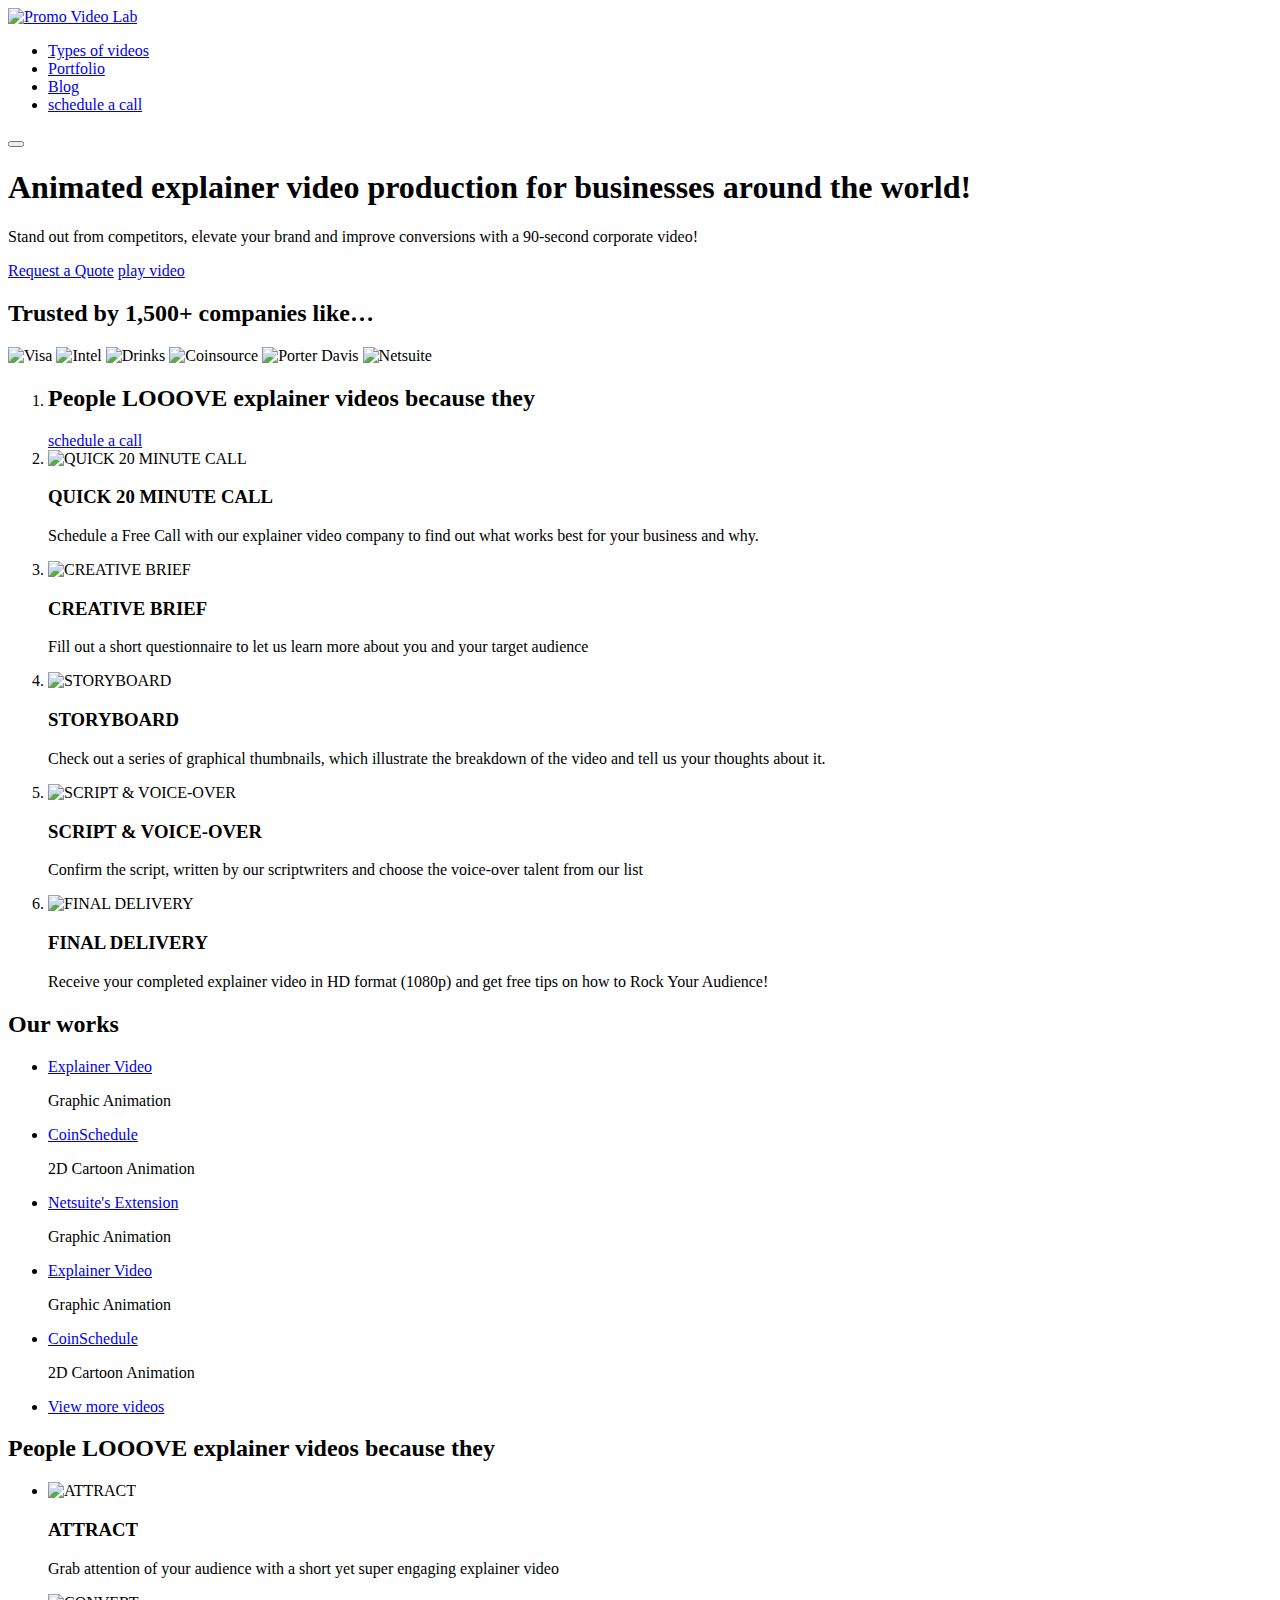
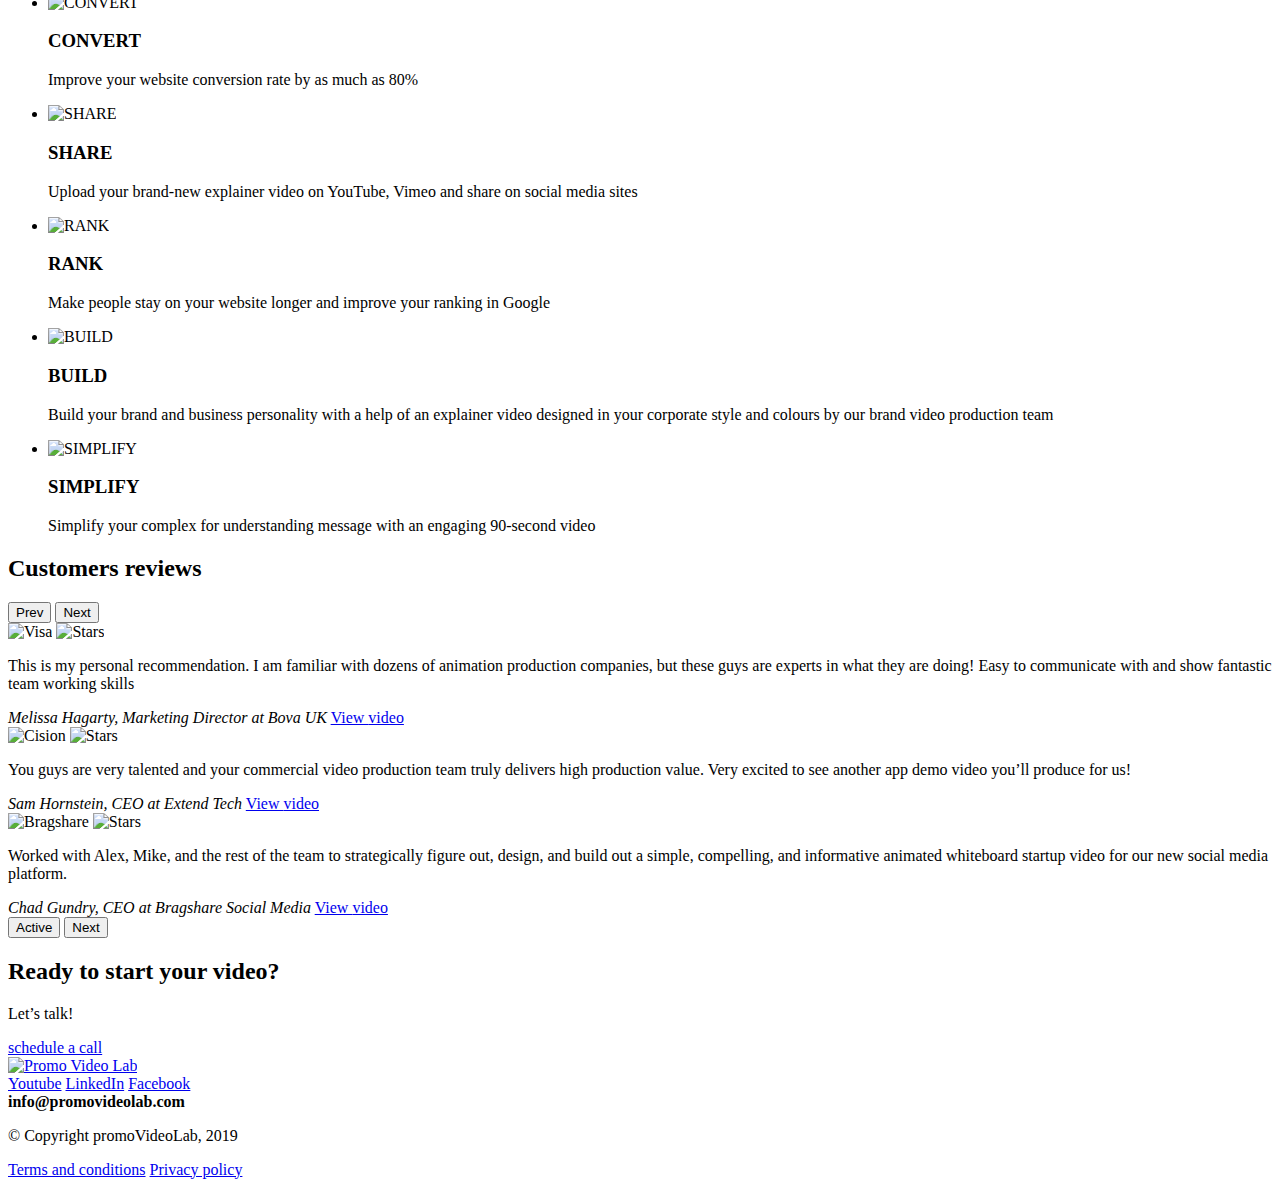
==== index.html @ 6df67968 "first-test-commit" ====
<!DOCTYPE html>
<html lang="en">
<head>
    <meta charset="UTF-8">
    <meta http-equiv="X-UA-Compatible" content="IE=edge">
    <meta name="viewport" content="width=device-width, initial-scale=1.0">
    <title>Home - PromoVideoLab</title>

    <link rel="preconnect" href="https://fonts.gstatic.com">
    <link href="https://fonts.googleapis.com/css2?family=Roboto:wght@400;700&family=Ubuntu:wght@400;700&display=swap"
        rel="stylesheet">

    <link rel="stylesheet" href="css/style.css">
</head>
<body>
    
<!-- ШАПКА (начало) -->
    <header>
        <div class="container">
            <a href="#">
                <img src="img/logo.svg" alt="Promo Video Lab" class="logo">
            </a>
            <nav>
                <ul class="main-menu">
                    <li>
                        <a href="#">Types of videos</a>
                    </li>

                    <li>
                        <a href="#">Portfolio</a>
                    </li>

                    <li>
                        <a href="#">Blog</a>
                    </li>

                    <li>
                        <a class="btn btn-cta" href="#">schedule a call</a>
                    </li>
                </ul>
                <button class="menu-mobile"></button>
            </nav>
        </div>
    </header>
<!-- ШАПКА (конец) -->

    <main>

    <!-- Секция PROMO (начало) -->
        <section class="promo">
            <div class="container">
                <div class="promo-content">
                    <h1>Animated explainer <strong>video production</strong> for businesses around the world!</h1>
                    <p>Stand out from competitors, elevate your brand and improve conversions with a 90-second corporate video!</p>
                    <div class="promo-buttons">
                        <a class="btn btn-cta" href="#">Request a Quote</a>
                        <a class="link-text" href="#"> play video</a>
                    </div>
                </div>
            </div>
        </section>
    <!-- Секция PROMO (конец) -->


    <!-- Секция COMPANIES (начало) -->
        <section class="companies">
            <div class="container">
                <h2>Trusted by 1,500+ companies like…</h2>
                <div class="companies-logo">
                    <img src="img/companies/visa.svg" alt="Visa">
                    <img src="img/companies/intel.svg" alt="Intel">
                    <img src="img/companies/drinks.svg" alt="Drinks">
                    <img src="img/companies/coinsource.svg" alt="Coinsource">
                    <img src="img/companies/porter-davis.svg" alt="Porter Davis">
                    <img src="img/companies/netsuite.svg" alt="Netsuite">
                </div>
            </div>
        </section>
    <!-- Секция COMPANIES (конец) -->


    <!-- Секция STEPS (начало) -->
        <section class="steps">
            <div class="container">
                <ol class="steps-list">
                    <li class="steps-header">
                        <h2>People LOOOVE explainer videos because they</h2>
                        <a class="btn btn-cta" href="#">schedule a call</a>
                    </li>
                    <li>
                        <img src="img/steps/step-1.svg" alt="QUICK 20 MINUTE CALL">
                        <div class="steps-text">
                            <h3>QUICK 20 MINUTE CALL</h3>
                            <p>Schedule a Free Call with our explainer video company to find out what works best for your business and why.</p>
                        </div>
                    </li>
                    <li>
                        
                        <img src="img/steps/step-2.svg" alt="CREATIVE BRIEF">
                        <div class="steps-text">
                            <h3>CREATIVE BRIEF</h3>
                            <p>Fill out a short questionnaire to let us learn more about you and your target audience</p>
                        </div>
                    </li>
                    <li>
                        <img src="img/steps/step-3.svg" alt="STORYBOARD">
                        <div class="steps-text">
                            <h3>STORYBOARD</h3>
                            <p>Check out a series of graphical thumbnails, which illustrate the breakdown of the video and tell us your thoughts about
                        it.</p>
                        </div>
                    </li>
                    <li>
                        <img src="img/steps/step-4.svg" alt="SCRIPT & VOICE-OVER">
                        <div class="steps-text">
                            <h3>SCRIPT & VOICE-OVER</h3>
                            <p>Confirm the script, written by our scriptwriters and choose the voice-over talent from our list</p>
                        </div>
                    </li>
                    <li>
                        <img src="img/steps/step-5.svg" alt="FINAL DELIVERY">
                        <div class="steps-text">
                            <h3>FINAL DELIVERY</h3>
                            <p>Receive your completed explainer video in HD format (1080p) and get free tips on how to Rock Your Audience!</p>
                        </div>
                    </li>
                </ol>
            </div>
        </section>
    <!-- Секция STEPS (конец) -->


    <!-- Секция PORTFOLIO (начало) -->
        <section class="portfolio">
            <div class="container">
                <h2>Our works</h2>
                <ul class="portfolio-list">
                    <li>
                        <div class="portfolio-content">
                            <a class="btn-circle" href="#"></a>
                            <div>
                                <a class="title" href="#">Explainer Video</a>
                                <p class="text">Graphic Animation</p>
                            </div>
                        </div>
                    </li>

                    <li>
                        <div class="portfolio-content">
                            <a class="btn-circle" href="#"></a>
                            <div>
                                <a class="title" href="#">CoinSchedule</a>
                                <p class="text">2D Cartoon Animation</p>
                            </div>
                        </div>
                    </li>
                    
                    <li>
                        <div class="portfolio-content">
                            <a class="btn-circle" href="#"></a>
                            <div>
                                <a class="title" href="#">Netsuite's Extension</a>
                                <p class="text">Graphic Animation</p>
                            </div>
                        </div>
                    </li>
                    <li>
                        <div class="portfolio-content">
                            <a class="btn-circle" href="#"></a>
                            <div>
                                <a class="title" href="#">Explainer Video</a>
                                <p class="text">Graphic Animation</p>
                            </div>
                        </div>
                    </li>

                    <li>
                        <div class="portfolio-content">
                            <a class="btn-circle" href="#"></a>
                            <div>
                                <a class="title" href="#">CoinSchedule</a>
                                <p class="text">2D Cartoon Animation</p>
                            </div>
                        </div>
                    </li>

                    <li>
                        <a class="btn-circle btn-plus" href=""></a>
                        <a href="#">View more videos</a>
                    </li>
                </ul>
            </div>
        </section>
    <!-- Секция PORTFOLIO (конец) -->


    <!-- Секция PLUSES (начало) -->
        <section class="pluses">
            <div class="container">
                <h2>People LOOOVE explainer videos because they</h2>
                <ul class="pluses-list">
                    <li>
                        <img src="" alt="ATTRACT">
                        <h3>ATTRACT</h3>
                        <p>Grab attention of your audience with a short yet super engaging explainer video</p>
                    </li>

                    <li>
                        <img src="" alt="CONVERT">
                        <h3>CONVERT</h3>
                        <p>Improve your website conversion rate by as much as 80%</p>
                    </li>

                    <li>
                        <img src="" alt="SHARE">
                        <h3>SHARE</h3>
                        <p>Upload your brand-new explainer video on YouTube, Vimeo and share on social media sites</p>
                    </li>

                    <li>
                        <img src="" alt="RANK">
                        <h3>RANK</h3>
                        <p>Make people stay on your website longer and improve your ranking in Google</p>
                    </li>

                    <li>
                        <img src="" alt="BUILD">
                        <h3>BUILD</h3>
                        <p>Build your brand and business personality with a help of an explainer video designed in your corporate style and colours
                        by our brand video production team</p>
                    </li>

                    <li>
                        <img src="" alt="SIMPLIFY">
                        <h3>SIMPLIFY</h3>
                        <p>Simplify your complex for understanding message with an engaging 90-second video</p>
                    </li>
                </ul>
            </div>
        </section>
    <!-- Секция PLUSES (конец) -->


    <!-- Секция REVIEWS (начало) -->
        <section class="reviews">
            <div class="container">
                <div>
                    <h2>Customers reviews</h2>
                    <div class="reviews-buttons">
                        <button class="btn-circle btn-prev">Prev</button>
                        <button class="btn-circle btn-next">Next</button>
                    </div>
                </div>

                <div class="reviews-list">
                    <article class="reviews-item">
                        <img src="" alt="Visa">
                        <img src="" alt="Stars">

                        <p>This is my personal recommendation. I am familiar with dozens of animation production companies, but these guys are experts in what they are doing! Easy to communicate with and show fantastic team working skills</p>

                        <cite>Melissa Hagarty, Marketing Director at Bova UK</cite>

                        <a href="#">View <span class="btn-circle"></span> video</a>
                    </article>

                    <article class="reviews-item">
                        <img src="" alt="Cision">
                        <img src="" alt="Stars">
                    
                        <p>You guys are very talented and your commercial video production team truly delivers high production value. Very excited to see another app demo video you’ll produce for us!</p>
                    
                        <cite>Sam Hornstein, CEO at Extend Tech</cite>
                    
                        <a href="#">View <span class="btn-circle"></span> video</a>
                    </article>

                    <article class="reviews-item">
                        <img src="" alt="Bragshare">
                        <img src="" alt="Stars">
                    
                        <p>Worked with Alex, Mike, and the rest of the team to strategically figure out, design, and build out a simple, compelling, and informative animated whiteboard startup video for our new social media platform.</p>

                        <cite>Chad Gundry, CEO at Bragshare Social Media</cite>
                    
                        <a href="#">View <span class="btn-circle"></span> video</a>
                    </article>
                </div>

                <div class="slider-buttons">
                    <button class="btn-slide btn-active">Active</button>
                    <button class="btn-slide">Next</button>
                </div>
            </div>
        </section>
    <!-- Секция REVIEWS (конец) -->

    </main>

    <!-- ПОДВАЛ (начало) -->
        <footer>
            <div class="container">
                <div class="footer-top">
                    <div>
                        <h2>Ready to start your video?</h2>
                        <p>Let’s talk!</p>
                    </div>
                    <a class="btn btn-cta" href="#">schedule a call</a>
                </div>

                <div class="footer-bottom">
                    <div class="contacts">
                        <div>
                            <a href="#">
                                <img src="" alt="Promo Video Lab" class="logo">
                            </a>
                            <nav class="social-links">
                                <a class="youtube" href="#">Youtube</a>
                                <a class="linkedin" href="#">LinkedIn</a>
                                <a class="facebook" href="#">Facebook</a>
                            </nav>
                        </div>
                        <strong class="email">info@promovideolab.com</strong>
                    </div>

                    <div class="policy">
                        <p>© Copyright promoVideoLab, 2019</p>
                        <nav class="footer-links">
                            <a href="#">Terms and conditions</a>
                            <a href="#">Privacy policy</a>
                        </nav>
                    </div>
                </div>
            </div>
        </footer>
    <!-- ПОДВАЛ (конец) -->

</body>
</html>
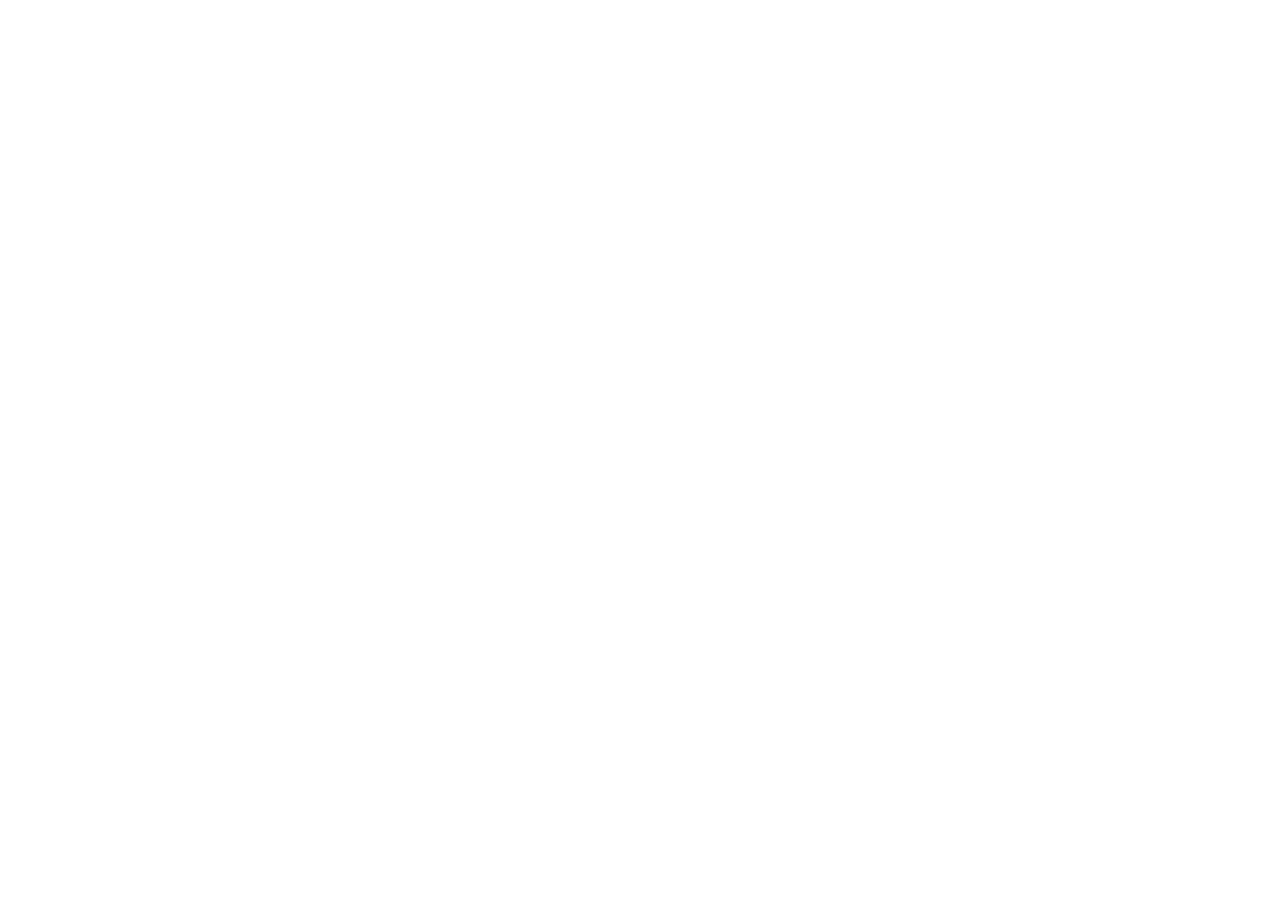
==== commit 3914db68: "Задача 3" ====
--- a/index.html
+++ b/index.html
@@ -4,336 +4,15 @@
     <meta charset="UTF-8">
     <meta http-equiv="X-UA-Compatible" content="IE=edge">
     <meta name="viewport" content="width=device-width, initial-scale=1.0">
-    <title>Home - PromoVideoLab</title>
+    <title>Document</title>
 
-    <link rel="preconnect" href="https://fonts.gstatic.com">
-    <link href="https://fonts.googleapis.com/css2?family=Roboto:wght@400;700&family=Ubuntu:wght@400;700&display=swap"
-        rel="stylesheet">
 
-    <link rel="stylesheet" href="css/style.css">
+
 </head>
 <body>
+    <script src="js/script.js"456756"></script>
+
     
-<!-- ШАПКА (начало) -->
-    <header>
-        <div class="container">
-            <a href="#">
-                <img src="img/logo.svg" alt="Promo Video Lab" class="logo">
-            </a>
-            <nav>
-                <ul class="main-menu">
-                    <li>
-                        <a href="#">Types of videos</a>
-                    </li>
-
-                    <li>
-                        <a href="#">Portfolio</a>
-                    </li>
-
-                    <li>
-                        <a href="#">Blog</a>
-                    </li>
-
-                    <li>
-                        <a class="btn btn-cta" href="#">schedule a call</a>
-                    </li>
-                </ul>
-                <button class="menu-mobile"></button>
-            </nav>
-        </div>
-    </header>
-<!-- ШАПКА (конец) -->
-
-    <main>
-
-    <!-- Секция PROMO (начало) -->
-        <section class="promo">
-            <div class="container">
-                <div class="promo-content">
-                    <h1>Animated explainer <strong>video production</strong> for businesses around the world!</h1>
-                    <p>Stand out from competitors, elevate your brand and improve conversions with a 90-second corporate video!</p>
-                    <div class="promo-buttons">
-                        <a class="btn btn-cta" href="#">Request a Quote</a>
-                        <a class="link-text" href="#"> play video</a>
-                    </div>
-                </div>
-            </div>
-        </section>
-    <!-- Секция PROMO (конец) -->
-
-
-    <!-- Секция COMPANIES (начало) -->
-        <section class="companies">
-            <div class="container">
-                <h2>Trusted by 1,500+ companies like…</h2>
-                <div class="companies-logo">
-                    <img src="img/companies/visa.svg" alt="Visa">
-                    <img src="img/companies/intel.svg" alt="Intel">
-                    <img src="img/companies/drinks.svg" alt="Drinks">
-                    <img src="img/companies/coinsource.svg" alt="Coinsource">
-                    <img src="img/companies/porter-davis.svg" alt="Porter Davis">
-                    <img src="img/companies/netsuite.svg" alt="Netsuite">
-                </div>
-            </div>
-        </section>
-    <!-- Секция COMPANIES (конец) -->
-
-
-    <!-- Секция STEPS (начало) -->
-        <section class="steps">
-            <div class="container">
-                <ol class="steps-list">
-                    <li class="steps-header">
-                        <h2>People LOOOVE explainer videos because they</h2>
-                        <a class="btn btn-cta" href="#">schedule a call</a>
-                    </li>
-                    <li>
-                        <img src="img/steps/step-1.svg" alt="QUICK 20 MINUTE CALL">
-                        <div class="steps-text">
-                            <h3>QUICK 20 MINUTE CALL</h3>
-                            <p>Schedule a Free Call with our explainer video company to find out what works best for your business and why.</p>
-                        </div>
-                    </li>
-                    <li>
-                        
-                        <img src="img/steps/step-2.svg" alt="CREATIVE BRIEF">
-                        <div class="steps-text">
-                            <h3>CREATIVE BRIEF</h3>
-                            <p>Fill out a short questionnaire to let us learn more about you and your target audience</p>
-                        </div>
-                    </li>
-                    <li>
-                        <img src="img/steps/step-3.svg" alt="STORYBOARD">
-                        <div class="steps-text">
-                            <h3>STORYBOARD</h3>
-                            <p>Check out a series of graphical thumbnails, which illustrate the breakdown of the video and tell us your thoughts about
-                        it.</p>
-                        </div>
-                    </li>
-                    <li>
-                        <img src="img/steps/step-4.svg" alt="SCRIPT & VOICE-OVER">
-                        <div class="steps-text">
-                            <h3>SCRIPT & VOICE-OVER</h3>
-                            <p>Confirm the script, written by our scriptwriters and choose the voice-over talent from our list</p>
-                        </div>
-                    </li>
-                    <li>
-                        <img src="img/steps/step-5.svg" alt="FINAL DELIVERY">
-                        <div class="steps-text">
-                            <h3>FINAL DELIVERY</h3>
-                            <p>Receive your completed explainer video in HD format (1080p) and get free tips on how to Rock Your Audience!</p>
-                        </div>
-                    </li>
-                </ol>
-            </div>
-        </section>
-    <!-- Секция STEPS (конец) -->
-
-
-    <!-- Секция PORTFOLIO (начало) -->
-        <section class="portfolio">
-            <div class="container">
-                <h2>Our works</h2>
-                <ul class="portfolio-list">
-                    <li>
-                        <div class="portfolio-content">
-                            <a class="btn-circle" href="#"></a>
-                            <div>
-                                <a class="title" href="#">Explainer Video</a>
-                                <p class="text">Graphic Animation</p>
-                            </div>
-                        </div>
-                    </li>
-
-                    <li>
-                        <div class="portfolio-content">
-                            <a class="btn-circle" href="#"></a>
-                            <div>
-                                <a class="title" href="#">CoinSchedule</a>
-                                <p class="text">2D Cartoon Animation</p>
-                            </div>
-                        </div>
-                    </li>
-                    
-                    <li>
-                        <div class="portfolio-content">
-                            <a class="btn-circle" href="#"></a>
-                            <div>
-                                <a class="title" href="#">Netsuite's Extension</a>
-                                <p class="text">Graphic Animation</p>
-                            </div>
-                        </div>
-                    </li>
-                    <li>
-                        <div class="portfolio-content">
-                            <a class="btn-circle" href="#"></a>
-                            <div>
-                                <a class="title" href="#">Explainer Video</a>
-                                <p class="text">Graphic Animation</p>
-                            </div>
-                        </div>
-                    </li>
-
-                    <li>
-                        <div class="portfolio-content">
-                            <a class="btn-circle" href="#"></a>
-                            <div>
-                                <a class="title" href="#">CoinSchedule</a>
-                                <p class="text">2D Cartoon Animation</p>
-                            </div>
-                        </div>
-                    </li>
-
-                    <li>
-                        <a class="btn-circle btn-plus" href=""></a>
-                        <a href="#">View more videos</a>
-                    </li>
-                </ul>
-            </div>
-        </section>
-    <!-- Секция PORTFOLIO (конец) -->
-
-
-    <!-- Секция PLUSES (начало) -->
-        <section class="pluses">
-            <div class="container">
-                <h2>People LOOOVE explainer videos because they</h2>
-                <ul class="pluses-list">
-                    <li>
-                        <img src="" alt="ATTRACT">
-                        <h3>ATTRACT</h3>
-                        <p>Grab attention of your audience with a short yet super engaging explainer video</p>
-                    </li>
-
-                    <li>
-                        <img src="" alt="CONVERT">
-                        <h3>CONVERT</h3>
-                        <p>Improve your website conversion rate by as much as 80%</p>
-                    </li>
-
-                    <li>
-                        <img src="" alt="SHARE">
-                        <h3>SHARE</h3>
-                        <p>Upload your brand-new explainer video on YouTube, Vimeo and share on social media sites</p>
-                    </li>
-
-                    <li>
-                        <img src="" alt="RANK">
-                        <h3>RANK</h3>
-                        <p>Make people stay on your website longer and improve your ranking in Google</p>
-                    </li>
-
-                    <li>
-                        <img src="" alt="BUILD">
-                        <h3>BUILD</h3>
-                        <p>Build your brand and business personality with a help of an explainer video designed in your corporate style and colours
-                        by our brand video production team</p>
-                    </li>
-
-                    <li>
-                        <img src="" alt="SIMPLIFY">
-                        <h3>SIMPLIFY</h3>
-                        <p>Simplify your complex for understanding message with an engaging 90-second video</p>
-                    </li>
-                </ul>
-            </div>
-        </section>
-    <!-- Секция PLUSES (конец) -->
-
-
-    <!-- Секция REVIEWS (начало) -->
-        <section class="reviews">
-            <div class="container">
-                <div>
-                    <h2>Customers reviews</h2>
-                    <div class="reviews-buttons">
-                        <button class="btn-circle btn-prev">Prev</button>
-                        <button class="btn-circle btn-next">Next</button>
-                    </div>
-                </div>
-
-                <div class="reviews-list">
-                    <article class="reviews-item">
-                        <img src="" alt="Visa">
-                        <img src="" alt="Stars">
-
-                        <p>This is my personal recommendation. I am familiar with dozens of animation production companies, but these guys are experts in what they are doing! Easy to communicate with and show fantastic team working skills</p>
-
-                        <cite>Melissa Hagarty, Marketing Director at Bova UK</cite>
-
-                        <a href="#">View <span class="btn-circle"></span> video</a>
-                    </article>
-
-                    <article class="reviews-item">
-                        <img src="" alt="Cision">
-                        <img src="" alt="Stars">
-                    
-                        <p>You guys are very talented and your commercial video production team truly delivers high production value. Very excited to see another app demo video you’ll produce for us!</p>
-                    
-                        <cite>Sam Hornstein, CEO at Extend Tech</cite>
-                    
-                        <a href="#">View <span class="btn-circle"></span> video</a>
-                    </article>
-
-                    <article class="reviews-item">
-                        <img src="" alt="Bragshare">
-                        <img src="" alt="Stars">
-                    
-                        <p>Worked with Alex, Mike, and the rest of the team to strategically figure out, design, and build out a simple, compelling, and informative animated whiteboard startup video for our new social media platform.</p>
-
-                        <cite>Chad Gundry, CEO at Bragshare Social Media</cite>
-                    
-                        <a href="#">View <span class="btn-circle"></span> video</a>
-                    </article>
-                </div>
-
-                <div class="slider-buttons">
-                    <button class="btn-slide btn-active">Active</button>
-                    <button class="btn-slide">Next</button>
-                </div>
-            </div>
-        </section>
-    <!-- Секция REVIEWS (конец) -->
-
-    </main>
-
-    <!-- ПОДВАЛ (начало) -->
-        <footer>
-            <div class="container">
-                <div class="footer-top">
-                    <div>
-                        <h2>Ready to start your video?</h2>
-                        <p>Let’s talk!</p>
-                    </div>
-                    <a class="btn btn-cta" href="#">schedule a call</a>
-                </div>
-
-                <div class="footer-bottom">
-                    <div class="contacts">
-                        <div>
-                            <a href="#">
-                                <img src="" alt="Promo Video Lab" class="logo">
-                            </a>
-                            <nav class="social-links">
-                                <a class="youtube" href="#">Youtube</a>
-                                <a class="linkedin" href="#">LinkedIn</a>
-                                <a class="facebook" href="#">Facebook</a>
-                            </nav>
-                        </div>
-                        <strong class="email">info@promovideolab.com</strong>
-                    </div>
-
-                    <div class="policy">
-                        <p>© Copyright promoVideoLab, 2019</p>
-                        <nav class="footer-links">
-                            <a href="#">Terms and conditions</a>
-                            <a href="#">Privacy policy</a>
-                        </nav>
-                    </div>
-                </div>
-            </div>
-        </footer>
-    <!-- ПОДВАЛ (конец) -->
-
+    
 </body>
 </html>